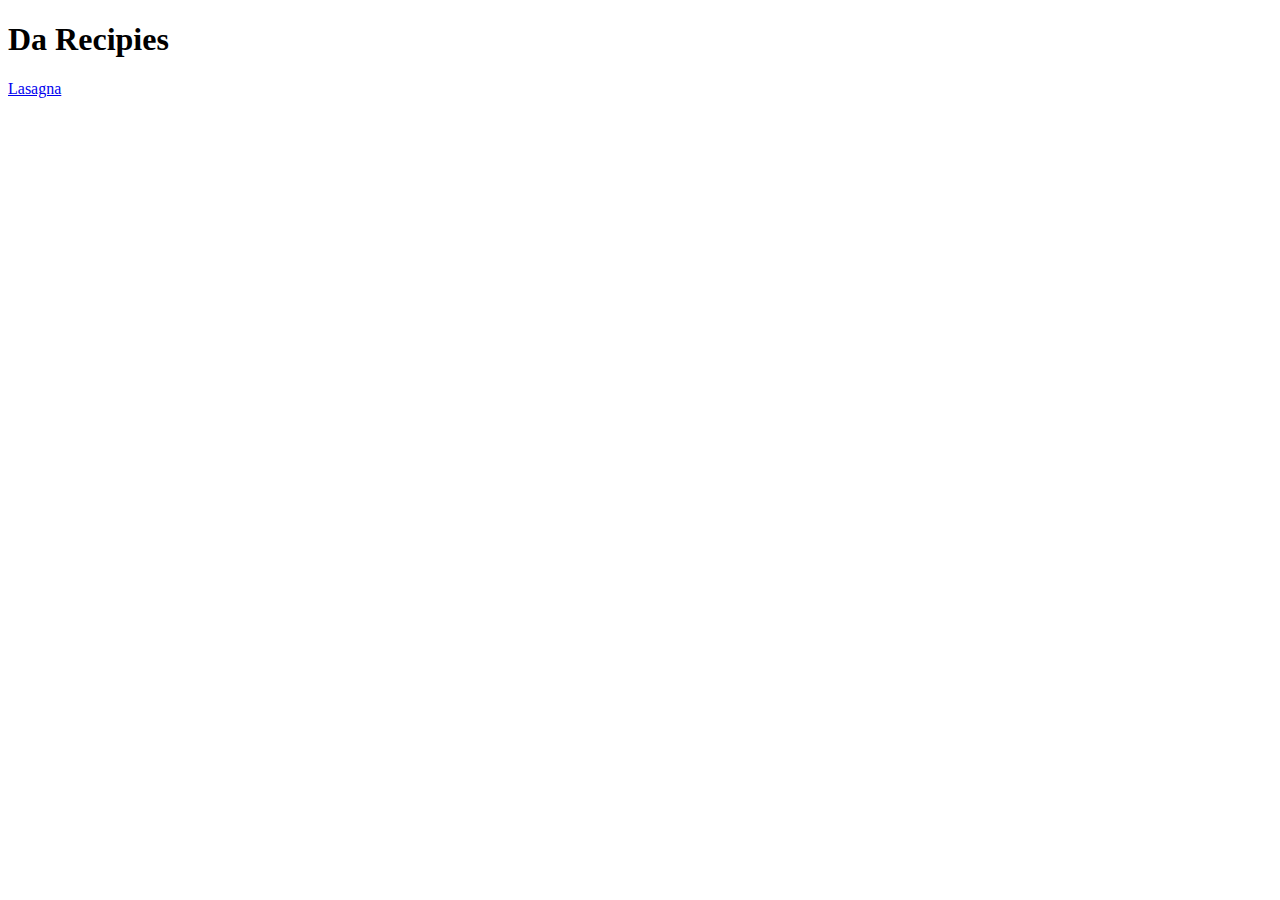
==== index.html @ 1a55899d ""Add recipe link to index.html"" ====
<!DOCTYPE html>
<html lang="en">
<head>
    <meta charset="UTF-8">
    <meta http-equiv="X-UA-Compatible" content="IE=edge">
    <meta name="viewport" content="width=device-width, initial-scale=1.0">
    <title>Recipies</title>
</head>
<body>
    <h1>Da Recipies</h1>
    <a href="recipes/lasagna.html">Lasagna</a>
</body>
</html>
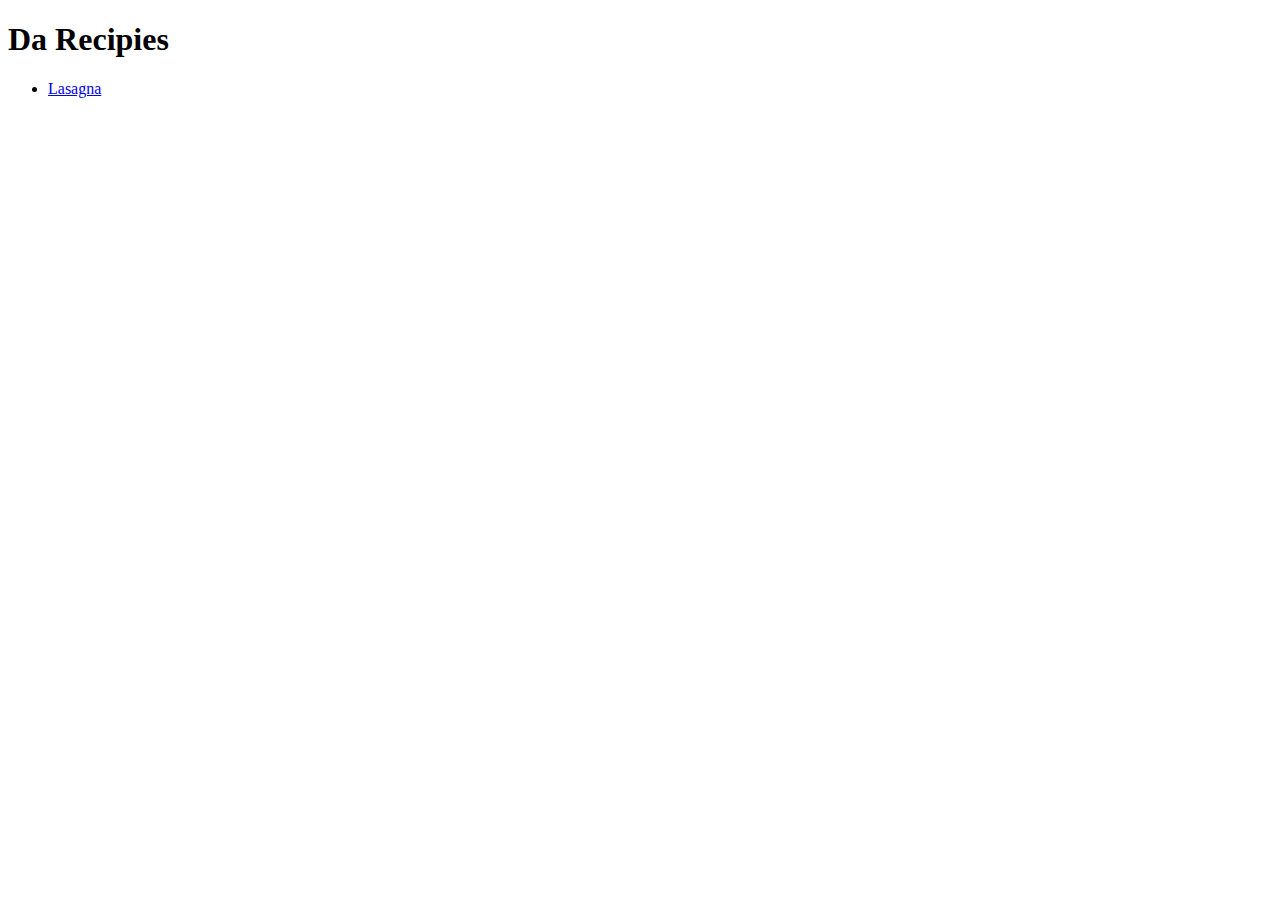
==== commit 109e1e52: "Add list format for recipies in index.html" ====
--- a/index.html
+++ b/index.html
@@ -8,6 +8,8 @@
 </head>
 <body>
     <h1>Da Recipies</h1>
-    <a href="recipes/lasagna.html">Lasagna</a>
+    <ul>
+    <li><a href="recipes/lasagna.html">Lasagna</a></li>
+    </ul>
 </body>
 </html>